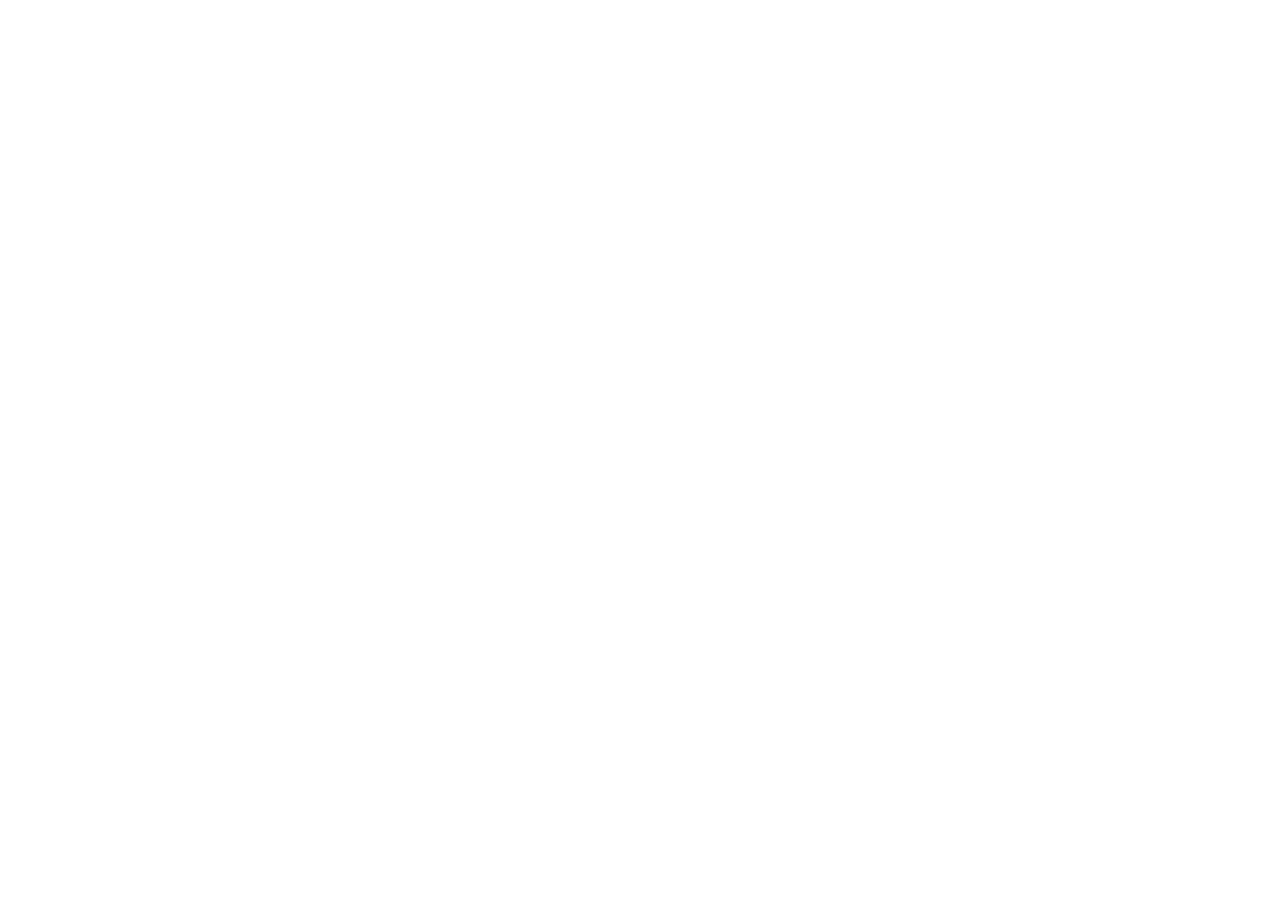
==== CSS/CSS Advance/CSSzIndexAndPosition.html @ d1683fa2 "s" ====
<!DOCTYPE html>
<html lang="en">
<head>
    <meta charset="UTF-8">
    <meta http-equiv="X-UA-Compatible" content="IE=edge">
    <meta name="viewport" content="width=device-width, initial-scale=1.0">
    <link rel="stylesheet" href="ZindexAndPositions.css">
    <title>Document</title>
</head>
<body>
    
</body>
</html>
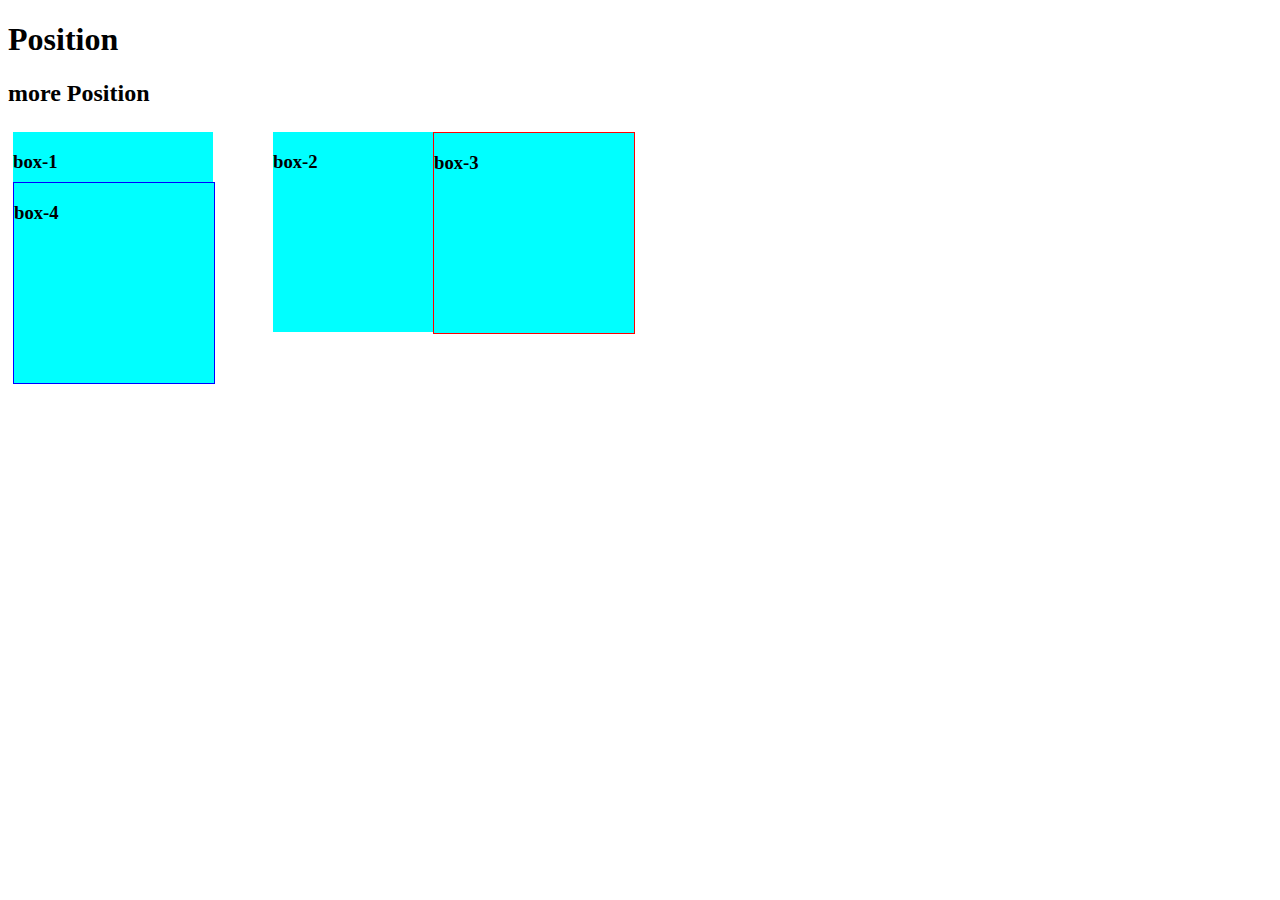
==== commit 3e7cdda9: "Zindext and position" ====
--- a/CSS/CSS Advance/CSSzIndexAndPosition.html
+++ b/CSS/CSS Advance/CSSzIndexAndPosition.html
@@ -8,6 +8,21 @@
     <title>Document</title>
 </head>
 <body>
-    
+    <h1>Position</h1>
+    <h2>more Position</h2>
+    <section class="container">
+        <div class="box box-1">
+            <h3>box-1</h3>
+        </div>
+        <div class="box box-2">
+            <h3>box-2</h3>
+        </div>
+        <div class="box box-3">
+            <h3>box-3</h3>
+        </div>
+        <div class="box box-4">
+            <h3>box-4</h3>
+        </div>
+    </section>
 </body>
 </html>--- a/CSS/CSS Advance/ZindexAndPositions.css
+++ b/CSS/CSS Advance/ZindexAndPositions.css
@@ -0,0 +1,30 @@
+.container{
+    display: flex;
+    position: relative;
+}
+
+.box{
+    width: 200px;
+    height: 200px;
+    background-color: aqua;
+    margin: 5px;
+}
+.box-2{
+    /* position: absolute;
+    border: 1px solid blue;  
+    top: 50px; */
+    position: relative;
+    left: 50px;
+    /* top: -100px;  */
+    /* z-index: 2; */
+}
+.box-3{
+    border: 1px solid red;
+    z-index: 1;
+}
+.box-4{
+    position: absolute;
+    border: 1px solid blue;  
+    top: 50px;
+}
+
